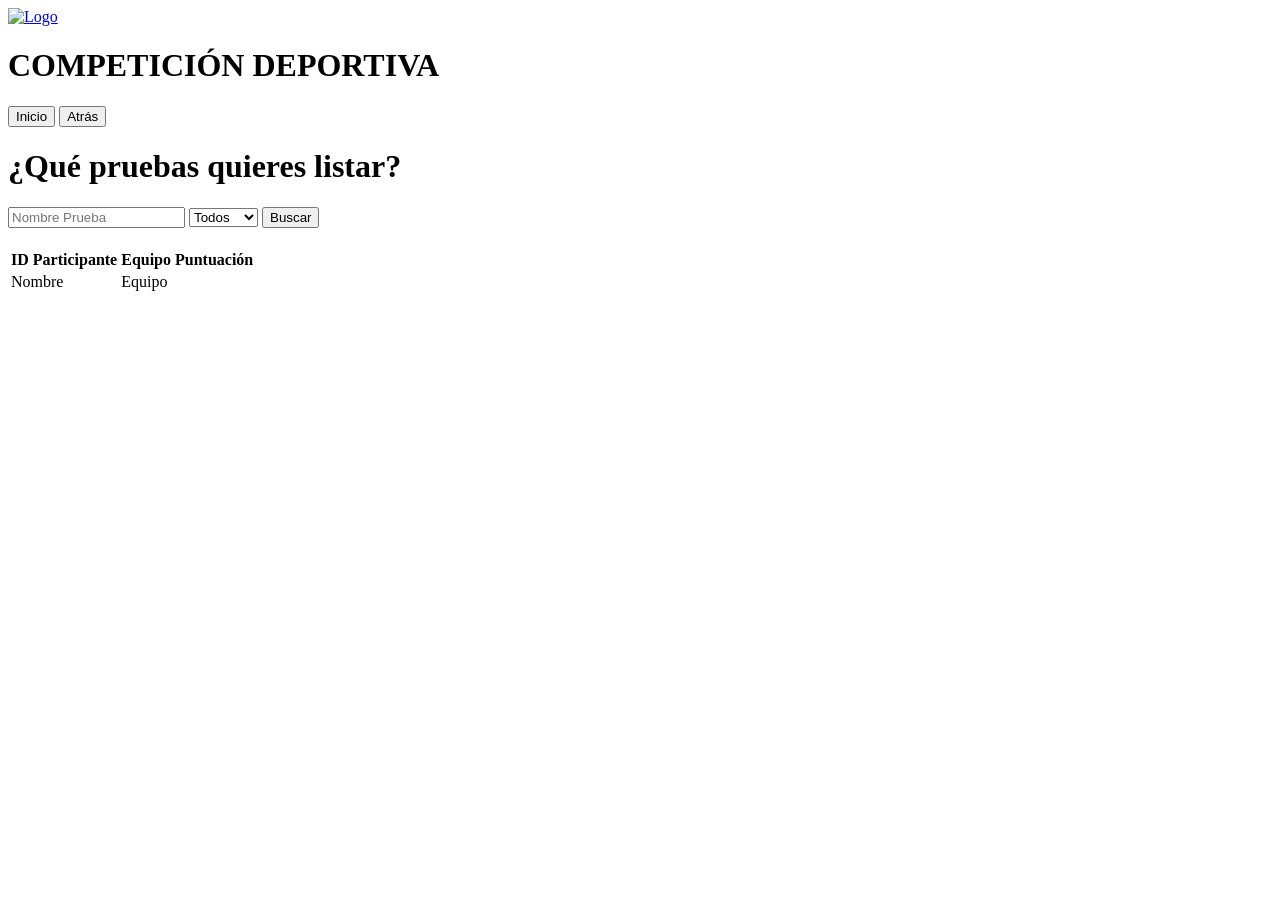
==== proyectoPrimero/src/main/webapp/WEB-INF/templates/listado.html @ 3b132016 "Manuel EchoEnClase" ====
<!DOCTYPE html>
<html lang="es" xmlns:th="http://www.thymeleaf.org">
<head>
    <meta charset="UTF-8">
    <title>Listado de Puntuaciones</title>
    <link rel="stylesheet" th:href="@{/css/principal.css}">
    <link rel="stylesheet" th:href="@{/css/listado.css}">
</head>
<body>
<header>
    <a href="https://blogsaverroes.juntadeandalucia.es/iestorrredelosguzmanes/" target="_blank">
        <img id="logo" th:src="@{/img/Diseño-sin-título.png}" alt="Logo">
    </a>
    <h1 id="titulo">COMPETICIÓN DEPORTIVA</h1>
    <div id="botones">
        <a th:href="@{/principal}"><button>Inicio</button></a>
        <button onclick="window.history.back()">Atrás</button>
    </div>
</header>

<div id="contenido-busqueda">
    <h1>¿Qué pruebas quieres listar?</h1>
    <div class="busqueda">
        <form th:action="@{/listado}" method="get">
            <input type="text" name="nombrePrueba" placeholder="Nombre Prueba" required>
            <select name="modo">
                <option value="">Todos</option>
                <option value="MAXIMO">Máximo</option>
                <option value="MINIMO">Mínimo</option>
            </select>
            <button type="submit">Buscar</button>
        </form>
    </div>

    <div th:if="${error}" style="color:red; margin-top: 1em;">
        <p th:text="${error}"></p>
    </div>

    <div th:if="${puntuaciones}">
        <h2 th:text="'Resultados para: ' + ${nombrePrueba}"></h2>
        <table>
            <thead>
                <tr>
                    <th>ID Participante</th>
                    <th>Equipo</th>
                    <th>Puntuación</th>
                </tr>
            </thead>
            <tbody>
                <tr th:each="p : ${puntuacion}">
                    <td th:text="${p.participanteId}">Nombre</td>
                    <td th:text="${p.nombreEquipo}">Equipo</td>
                    <td th:text="${p.puntuacion}"></td>
                </tr>
            </tbody>
        </table>
    </div>
</div>

</body>
</html>
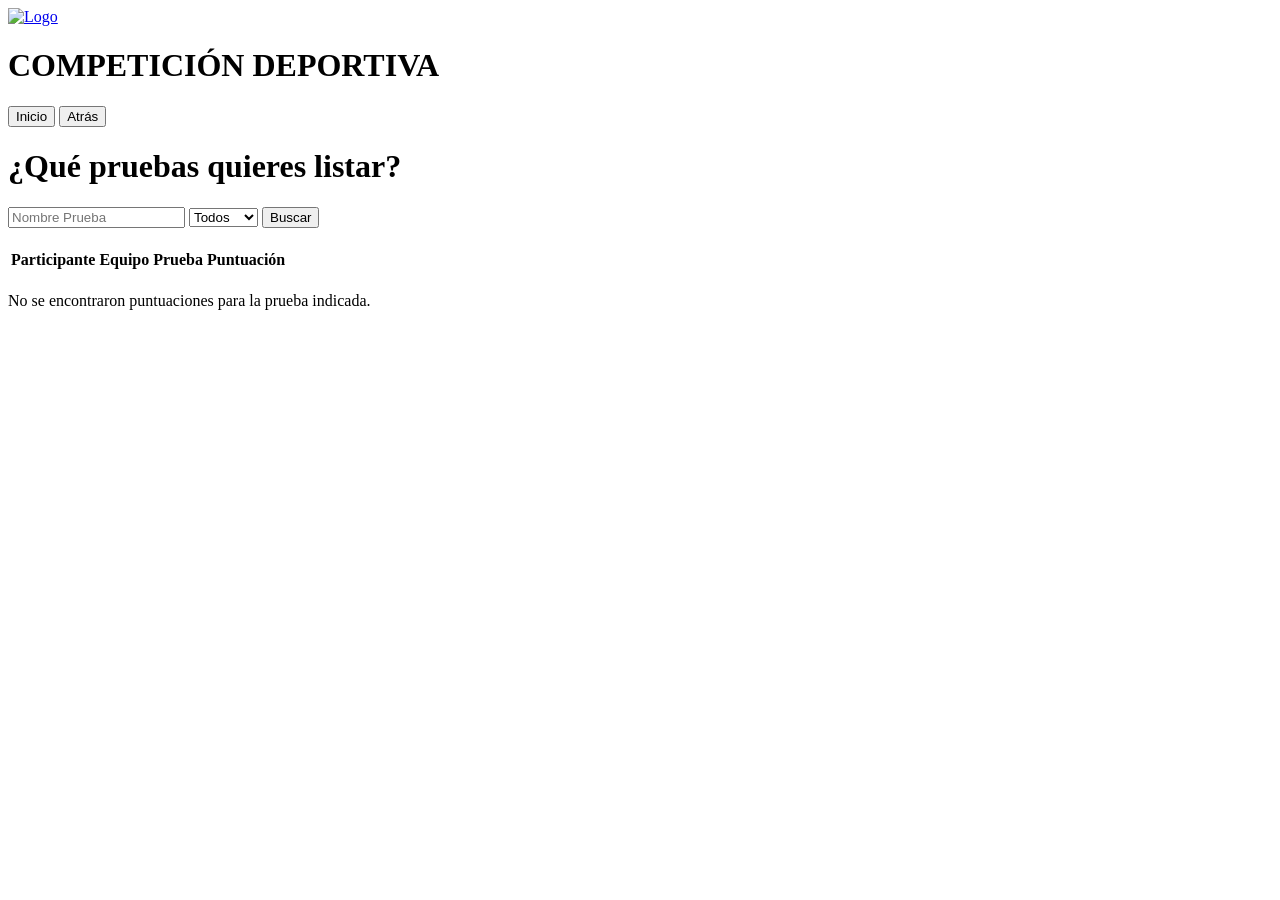
==== commit 7b0ebe8f: "Manuel Clase" ====
--- a/proyectoPrimero/src/main/webapp/WEB-INF/templates/listado.html
+++ b/proyectoPrimero/src/main/webapp/WEB-INF/templates/listado.html
@@ -41,20 +41,27 @@
         <table>
             <thead>
                 <tr>
-                    <th>ID Participante</th>
+                    <th>Participante</th>
                     <th>Equipo</th>
+                    <th>Prueba</th>
                     <th>Puntuación</th>
                 </tr>
             </thead>
             <tbody>
-                <tr th:each="p : ${puntuacion}">
-                    <td th:text="${p.participanteId}">Nombre</td>
-                    <td th:text="${p.nombreEquipo}">Equipo</td>
+                <tr th:each="p : ${puntuaciones}">
+                    <td th:text="${p.nombreParticipante}"></td>
+                    <td th:text="${p.nombreEquipo}"></td>
+                    <td th:text="${p.nombrePrueba}"></td>
                     <td th:text="${p.puntuacion}"></td>
                 </tr>
             </tbody>
         </table>
     </div>
+
+    <!-- Mensaje si no hay puntuaciones -->
+    <div th:if="${#lists.isEmpty(puntuaciones)}">
+        <p>No se encontraron puntuaciones para la prueba indicada.</p>
+    </div>
 </div>
 
 </body>
